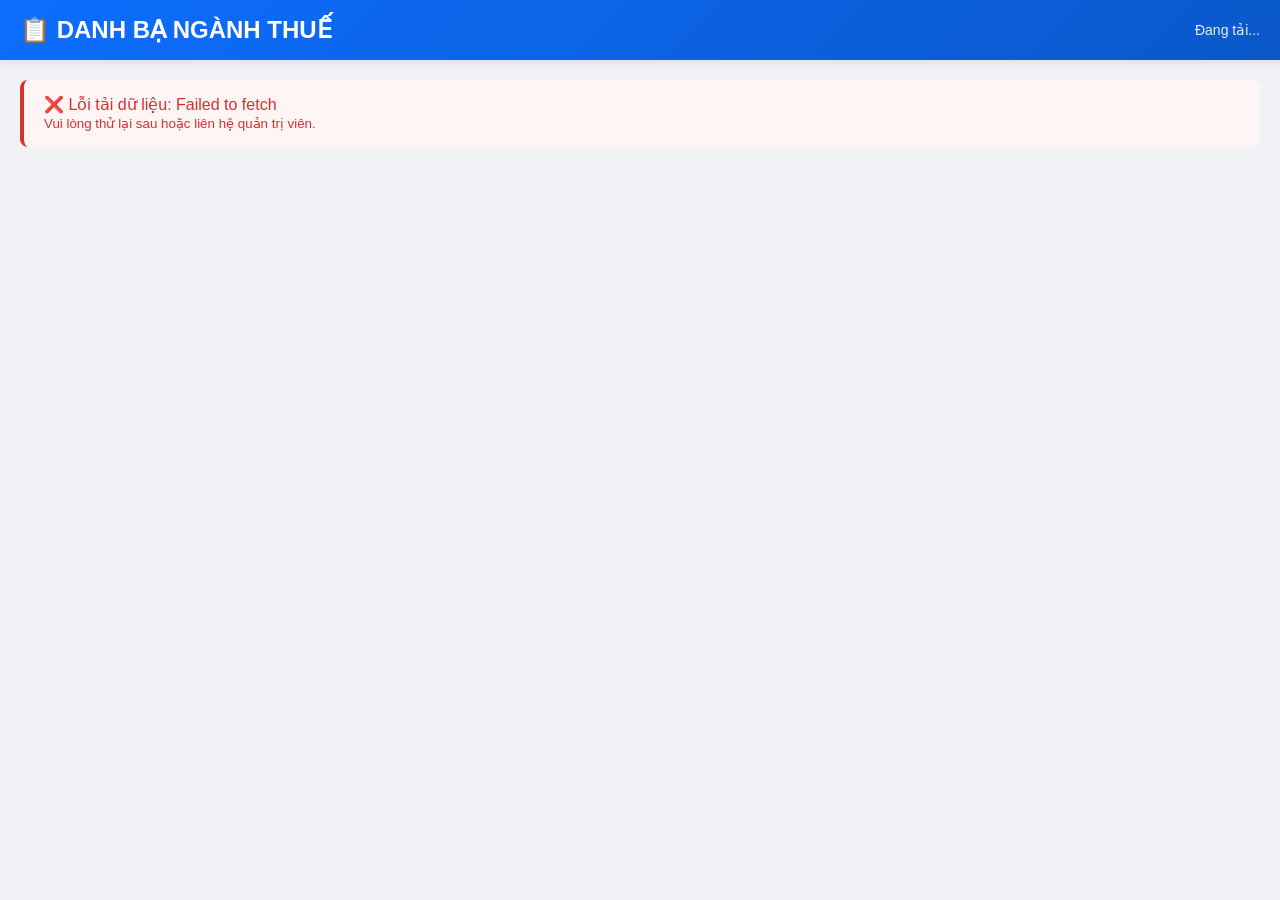
==== index.html @ 88e8c3c3 "Update index.html" ====
<!DOCTYPE html>
<html lang="vi">
<head>
<meta charset="UTF-8">
<meta name="viewport" content="width=device-width, initial-scale=1.0">
<title>Danh bạ toàn ngành Thuế</title>
<style>
* {
  box-sizing: border-box;
  margin: 0;
  padding: 0;
}
body {
  font-family: 'Segoe UI', Arial, sans-serif;
  background: #f0f2f5;
  color: #333;
}
header {
  background: linear-gradient(135deg, #0d6efd, #0a58ca);
  color: #fff;
  padding: 16px 20px;
  display: flex;
  justify-content: space-between;
  align-items: center;
  box-shadow: 0 2px 10px rgba(0,0,0,.1);
  position: sticky;
  top: 0;
  z-index: 100;
  flex-wrap: wrap;
  gap: 10px;
}
header h1 {
  font-size: 24px;
  font-weight: bold;
  display: flex;
  align-items: center;
  gap: 10px;
}
header .back-btn {
  background: rgba(255,255,255,0.2);
  color: #fff;
  border: none;
  padding: 8px 16px;
  border-radius: 8px;
  cursor: pointer;
  font-size: 14px;
  transition: all .3s;
  display: none;
}
header .back-btn:hover {
  background: rgba(255,255,255,0.3);
}
header .stats-header {
  font-size: 14px;
  opacity: 0.9;
}
.container {
  max-width: 1400px;
  margin: auto;
  padding: 20px;
}
.loading {
  text-align: center;
  padding: 60px;
  color: #666;
}
.loading-spinner {
  display: inline-block;
  width: 50px;
  height: 50px;
  border: 5px solid #f3f3f3;
  border-top: 5px solid #0d6efd;
  border-radius: 50%;
  animation: spin 1s linear infinite;
}
@keyframes spin {
  0% { transform: rotate(0deg); }
  100% { transform: rotate(360deg); }
}
.error {
  background: #fff5f5;
  color: #d63031;
  padding: 15px 20px;
  border-radius: 8px;
  border-left: 4px solid #d63031;
  margin-bottom: 20px;
}
.breadcrumb {
  padding: 10px 0 20px 0;
  font-size: 14px;
  color: #666;
  display: flex;
  align-items: center;
  gap: 8px;
  flex-wrap: wrap;
}
.breadcrumb span {
  cursor: pointer;
  color: #0d6efd;
  transition: all .2s;
}
.breadcrumb span:hover {
  text-decoration: underline;
}
.breadcrumb .separator {
  color: #ccc;
  cursor: default;
}
.breadcrumb .current {
  color: #333;
  cursor: default;
  font-weight: 500;
}
.birthday-card {
  background: linear-gradient(135deg, #fff5f5, #fff);
  border-left: 4px solid #ff6b6b;
  margin-bottom: 20px;
  padding: 16px 20px;
  border-radius: 12px;
  box-shadow: 0 2px 8px rgba(0,0,0,.06);
}
.birthday-card h3 {
  font-size: 18px;
  color: #d63031;
  margin-bottom: 12px;
  display: flex;
  align-items: center;
  gap: 10px;
}
.birthday-card .birthday-list {
  display: grid;
  grid-template-columns: repeat(auto-fill, minmax(220px, 1fr));
  gap: 8px;
}
.birthday-card .birthday-item {
  background: #fff;
  padding: 8px 14px;
  border-radius: 8px;
  border: 1px solid #f0f0f0;
  display: flex;
  justify-content: space-between;
  align-items: center;
}
.birthday-card .birthday-item .name {
  font-weight: 500;
  color: #d63031;
}
.birthday-card .birthday-item .date {
  background: #fff0f0;
  padding: 2px 10px;
  border-radius: 12px;
  font-size: 12px;
  color: #d63031;
}
.birthday-card .no-birthday {
  color: #999;
  padding: 10px 0;
  text-align: center;
}
.unit-grid {
  display: grid;
  grid-template-columns: repeat(auto-fill, minmax(280px, 1fr));
  gap: 16px;
}
.unit-card {
  background: #fff;
  border-radius: 12px;
  padding: 20px;
  box-shadow: 0 2px 8px rgba(0,0,0,.06);
  cursor: pointer;
  transition: all .3s;
  border: 2px solid transparent;
  position: relative;
}
.unit-card:hover {
  transform: translateY(-4px);
  box-shadow: 0 6px 24px rgba(0,0,0,.12);
  border-color: #0d6efd;
}
.unit-card .icon {
  font-size: 32px;
  margin-bottom: 8px;
}
.unit-card .name {
  font-size: 18px;
  font-weight: 600;
  color: #1a1a1a;
}
.unit-card .count {
  font-size: 14px;
  color: #888;
  margin-top: 4px;
}
.unit-card .badge {
  position: absolute;
  top: 12px;
  right: 12px;
  background: #0d6efd;
  color: #fff;
  padding: 2px 12px;
  border-radius: 12px;
  font-size: 12px;
}
.unit-card .birthday-badge {
  position: absolute;
  bottom: 12px;
  right: 12px;
  background: #ff6b6b;
  color: #fff;
  padding: 2px 12px;
  border-radius: 12px;
  font-size: 12px;
}
.unit-card.cuc-thue {
  border-left: 4px solid #0d6efd;
  background: linear-gradient(135deg, #f0f7ff, #fff);
}
.unit-card.thue-tinh {
  border-left: 4px solid #20c997;
}
.unit-card.thue-tinh:hover {
  border-color: #20c997;
}
.sub-unit-grid {
  display: grid;
  grid-template-columns: repeat(auto-fill, minmax(250px, 1fr));
  gap: 14px;
}
.sub-unit-card {
  background: #fff;
  border-radius: 10px;
  padding: 16px 18px;
  box-shadow: 0 2px 6px rgba(0,0,0,.05);
  cursor: pointer;
  transition: all .3s;
  border: 2px solid transparent;
  display: flex;
  align-items: center;
  gap: 12px;
}
.sub-unit-card:hover {
  transform: translateY(-3px);
  box-shadow: 0 4px 16px rgba(0,0,0,.1);
  border-color: #0d6efd;
}
.sub-unit-card .icon {
  font-size: 24px;
}
.sub-unit-card .info {
  flex: 1;
}
.sub-unit-card .info .name {
  font-weight: 500;
  font-size: 15px;
}
.sub-unit-card .info .count {
  font-size: 13px;
  color: #888;
}
.sub-unit-card .arrow {
  color: #ccc;
  font-size: 18px;
}
.people-grid {
  display: grid;
  grid-template-columns: repeat(auto-fill, minmax(340px, 1fr));
  gap: 14px;
}
.person-card {
  background: #fff;
  border-radius: 12px;
  padding: 16px;
  display: flex;
  gap: 15px;
  box-shadow: 0 2px 6px rgba(0,0,0,.05);
  transition: all .3s;
  border: 1px solid #f0f0f0;
}
.person-card:hover {
  transform: translateY(-2px);
  box-shadow: 0 4px 16px rgba(0,0,0,.08);
}
.person-card .avatar {
  width: 72px;
  height: 72px;
  border-radius: 50%;
  object-fit: cover;
  border: 3px solid #e0e0e0;
  flex-shrink: 0;
}
.person-card .info {
  flex: 1;
  min-width: 0;
}
.person-card .info .name {
  font-weight: 600;
  font-size: 16px;
  color: #1a1a1a;
}
.person-card .info .position {
  color: #0d6efd;
  font-weight: 500;
  font-size: 14px;
  margin: 2px 0;
}
.person-card .info .dept {
  color: #666;
  font-size: 13px;
  margin: 1px 0;
}
.person-card .info .phone {
  display: inline-block;
  margin-top: 4px;
  padding: 3px 14px;
  background: #e8f0fe;
  color: #0d6efd;
  border-radius: 20px;
  text-decoration: none;
  font-size: 13px;
  font-weight: 500;
  transition: all .2s;
}
.person-card .info .phone:hover {
  background: #0d6efd;
  color: #fff;
}
.person-card .info .email {
  font-size: 12px;
  color: #999;
  margin-top: 2px;
}
.filters {
  display: grid;
  grid-template-columns: repeat(auto-fit, minmax(180px, 1fr));
  gap: 10px;
  margin-bottom: 20px;
}
.filters input,
.filters select {
  padding: 10px 12px;
  border: 2px solid #e0e0e0;
  border-radius: 8px;
  width: 100%;
  font-size: 14px;
  transition: all .3s;
  background: #fff;
}
.filters input:focus,
.filters select:focus {
  outline: none;
  border-color: #0d6efd;
  box-shadow: 0 0 0 3px rgba(13,110,253,.1);
}
.btn-reset {
  padding: 10px 20px;
  background: #6c757d;
  color: #fff;
  border: none;
  border-radius: 8px;
  cursor: pointer;
  font-weight: 500;
  transition: all .3s;
}
.btn-reset:hover {
  background: #5a6268;
}
.section-title {
  font-size: 20px;
  font-weight: 600;
  color: #1a1a1a;
  margin-bottom: 16px;
  display: flex;
  align-items: center;
  gap: 10px;
}
.section-title .count {
  font-size: 14px;
  font-weight: 400;
  color: #888;
}
.no-data {
  text-align: center;
  padding: 40px;
  color: #999;
  font-size: 16px;
}
@media (max-width: 768px) {
  header h1 { font-size: 18px; }
  .container { padding: 12px; }
  .unit-grid { grid-template-columns: repeat(auto-fill, minmax(220px, 1fr)); }
  .people-grid { grid-template-columns: 1fr; }
  .person-card { flex-direction: column; align-items: center; text-align: center; }
  .filters { grid-template-columns: 1fr; }
  .sub-unit-grid { grid-template-columns: 1fr; }
  .birthday-card .birthday-list { grid-template-columns: 1fr; }
}
</style>
</head>
<body>
<header>
  <div style="display:flex;align-items:center;gap:12px">
    <button class="back-btn" id="backBtn" onclick="goBack()">← Quay lại</button>
    <h1>📋 DANH BẠ NGÀNH THUẾ</h1>
  </div>
  <div class="stats-header" id="headerStats">Đang tải...</div>
</header>

<div class="container">
  <div id="loading" class="loading">
    <div class="loading-spinner"></div>
    <p>Đang tải dữ liệu...</p>
  </div>

  <div id="error" class="error" style="display:none"></div>

  <div id="content" style="display:none">
    <div class="breadcrumb" id="breadcrumb">
      <span onclick="goHome()">🏠 Trang chủ</span>
    </div>

    <div id="birthdayContainer"></div>

    <div id="filtersContainer" style="display:none">
      <div class="filters">
        <input id="search" placeholder="🔍 Tìm tên, SĐT, chức vụ...">
        <select id="phong"><option value="">📁 Tất cả phòng</option></select>
        <select id="to"><option value="">📂 Tất cả tổ</option></select>
        <button class="btn-reset" onclick="resetFilters()">🔄 Reset</button>
      </div>
    </div>

    <div id="mainContent"></div>
  </div>
</div>

<script>
// ====== CẤU HÌNH ======
// SAU KHI DEPLOY APPS SCRIPT, CẬP NHẬT URL VÀO ĐÂY
const API = 'https://script.google.com/macros/s/AKfycbyYo7XdQMqMJx9s66v_4u3XM16vJLIf93sCITUDE5LjglRvVM9xu7TfOTHa7y0rGPIWrw/exec?action=all';
const AVATAR = 'https://raw.githubusercontent.com/thuecoso8/thuecoso8.github.io/main/Avatas/';

// ====== BIẾN TOÀN CỤC ======
let allData = [];
let units = [];
let currentView = 'home';
let currentUnit = null;
let currentSubUnit = null;

// ====== HÀM XỬ LÝ NGÀY SINH ======
function birthdayParts(s) {
  if (!s) return null;
  let p = String(s).split('/');
  if (p.length < 2) return null;
  return { d: parseInt(p[0]), m: parseInt(p[1]) };
}

function countBirthdayInMonth(people) {
  const now = new Date();
  const currentMonth = now.getMonth() + 1;
  return people.filter(x => {
    const b = birthdayParts(x.ngaySinh);
    return b && b.m === currentMonth;
  });
}

// ====== RENDER SINH NHẬT ======
function renderBirthdayForUnit(unitName, people) {
  const container = document.getElementById('birthdayContainer');
  const now = new Date();
  const currentMonth = now.getMonth() + 1;
  const monthNames = ['Tháng 1', 'Tháng 2', 'Tháng 3', 'Tháng 4', 'Tháng 5', 'Tháng 6', 
                      'Tháng 7', 'Tháng 8', 'Tháng 9', 'Tháng 10', 'Tháng 11', 'Tháng 12'];

  const birthdays = people.filter(x => {
    const b = birthdayParts(x.ngaySinh);
    return b && b.m === currentMonth;
  });

  birthdays.sort((a, b) => {
    const ba = birthdayParts(a.ngaySinh);
    const bb = birthdayParts(b.ngaySinh);
    return ba.d - bb.d;
  });

  if (birthdays.length === 0) {
    container.innerHTML = `
      <div class="birthday-card">
        <h3>🎂 Sinh nhật tháng ${monthNames[currentMonth - 1]}</h3>
        <div class="no-birthday">📭 Không có ai sinh nhật trong tháng này tại ${unitName}</div>
      </div>
    `;
    return;
  }

  let html = `
    <div class="birthday-card">
      <h3>🎂 Sinh nhật tháng ${monthNames[currentMonth - 1]} - ${unitName} <span style="font-size:14px;color:#888;font-weight:400">(${birthdays.length} người)</span></h3>
      <div class="birthday-list">
  `;

  birthdays.forEach(x => {
    const b = birthdayParts(x.ngaySinh);
    html += `
      <div class="birthday-item">
        <span class="name">${x.hoTen || ''}</span>
        <span class="date">🎂 ${b.d}/${b.m}</span>
      </div>
    `;
  });

  html += `</div></div>`;
  container.innerHTML = html;
}

// ====== XÂY DỰNG DANH SÁCH ĐƠN VỊ ======
function buildUnits() {
  const unitMap = {};
  allData.forEach(x => {
    // === QUAN TRỌNG: DÙNG TRỰC TIẾP donVi TỪ API ===
    const unit = x.donVi || 'Khác';
    if (!unitMap[unit]) {
      unitMap[unit] = {
        name: unit,
        sheetName: x._sheetName || x.sheetName,
        count: 0,
        subUnits: new Set(),
        people: []
      };
    }
    unitMap[unit].count++;
    unitMap[unit].people.push(x);
    if (x.thueCoSo) {
      unitMap[unit].subUnits.add(x.thueCoSo);
    }
  });
  return Object.values(unitMap);
}

// ====== RENDER TRANG CHỦ ======
function renderHome() {
  currentView = 'home';
  currentUnit = null;
  currentSubUnit = null;
  document.getElementById('backBtn').style.display = 'none';
  document.getElementById('filtersContainer').style.display = 'none';
  document.getElementById('headerStats').textContent = `🏢 ${units.length} đơn vị · 👥 ${allData.length} cán bộ`;

  document.getElementById('breadcrumb').innerHTML = `<span onclick="goHome()">🏠 Trang chủ</span>`;
  document.getElementById('birthdayContainer').innerHTML = '';

  const container = document.getElementById('mainContent');
  
  const sortedUnits = [...units].sort((a, b) => {
    if (a.name === 'Cục Thuế') return -1;
    if (b.name === 'Cục Thuế') return 1;
    return a.name.localeCompare(b.name);
  });

  let html = `<div class="section-title">📇 Danh sách đơn vị <span class="count">(${units.length} đơn vị)</span></div>`;
  html += `<div class="unit-grid">`;

  sortedUnits.forEach(unit => {
    const isCucThue = unit.name === 'Cục Thuế';
    const subCount = unit.subUnits.size;
    const birthdayCount = countBirthdayInMonth(unit.people).length;
    
    html += `
      <div class="unit-card ${isCucThue ? 'cuc-thue' : 'thue-tinh'}" onclick="selectUnit('${unit.name}')">
        <div class="icon">${isCucThue ? '🏛️' : '🏢'}</div>
        <div class="name">${unit.name}</div>
        <div class="count">👥 ${unit.count} cán bộ · 📂 ${subCount} cơ sở</div>
        <div class="badge">${subCount}</div>
        ${birthdayCount > 0 ? `<div class="birthday-badge">🎂 ${birthdayCount}</div>` : ''}
      </div>
    `;
  });

  html += `</div>`;
  container.innerHTML = html;
}

// ====== CHỌN ĐƠN VỊ ======
function selectUnit(unitName) {
  currentView = 'unit';
  currentUnit = unitName;
  currentSubUnit = null;
  document.getElementById('backBtn').style.display = 'block';
  document.getElementById('filtersContainer').style.display = 'none';
  document.getElementById('headerStats').textContent = `🏢 ${unitName}`;

  document.getElementById('breadcrumb').innerHTML = `
    <span onclick="goHome()">🏠 Trang chủ</span>
    <span class="separator">›</span>
    <span class="current">${unitName}</span>
  `;

  const unitData = allData.filter(x => x.donVi === unitName);
  
  renderBirthdayForUnit(unitName, unitData);

  const container = document.getElementById('mainContent');
  
  const subUnits = [...new Set(unitData.map(x => x.thueCoSo).filter(Boolean))].sort();

  if (subUnits.length === 0) {
    renderPeople(unitData, unitName);
    return;
  }

  let html = `
    <div class="section-title">📂 Các Thuế cơ sở trực thuộc <span class="count">(${subUnits.length} cơ sở)</span></div>
    <div class="sub-unit-grid">
  `;

  subUnits.forEach(sub => {
    const count = unitData.filter(x => x.thueCoSo === sub).length;
    html += `
      <div class="sub-unit-card" onclick="selectSubUnit('${sub}')">
        <div class="icon">🏛️</div>
        <div class="info">
          <div class="name">${sub}</div>
          <div class="count">👥 ${count} cán bộ</div>
        </div>
        <div class="arrow">›</div>
      </div>
    `;
  });

  html += `</div>`;
  container.innerHTML = html;
}

// ====== CHỌN THUẾ CƠ SỞ ======
function selectSubUnit(subUnitName) {
  currentView = 'subUnit';
  currentSubUnit = subUnitName;
  document.getElementById('backBtn').style.display = 'block';
  document.getElementById('filtersContainer').style.display = 'block';
  document.getElementById('headerStats').textContent = `🏛️ ${subUnitName}`;

  document.getElementById('breadcrumb').innerHTML = `
    <span onclick="goHome()">🏠 Trang chủ</span>
    <span class="separator">›</span>
    <span onclick="selectUnit('${currentUnit}')">${currentUnit}</span>
    <span class="separator">›</span>
    <span class="current">${subUnitName}</span>
  `;

  const people = allData.filter(x => x.thueCoSo === subUnitName);
  
  renderBirthdayForUnit(subUnitName, people);
  
  populateFilters(people);
  renderPeople(people, subUnitName);
}

// ====== RENDER DANH SÁCH CÁN BỘ ======
function renderPeople(people, title) {
  const container = document.getElementById('mainContent');
  
  const q = document.getElementById('search')?.value?.toLowerCase().trim() || '';
  const phong = document.getElementById('phong')?.value || '';
  const to = document.getElementById('to')?.value || '';

  let filtered = people.filter(x => {
    const txt = JSON.stringify(Object.values(x)).toLowerCase();
    const matchSearch = !q || txt.includes(q);
    const matchPhong = !phong || x.phong === phong;
    const matchTo = !to || x.toNghiepVu === to;
    return matchSearch && matchPhong && matchTo;
  });

  filtered.sort((a, b) => (a.hoTen || '').localeCompare(b.hoTen || ''));

  let html = `
    <div class="section-title">👥 Danh sách cán bộ <span class="count">(${filtered.length} người)</span></div>
  `;

  if (filtered.length === 0) {
    html += `<div class="no-data">🔍 Không tìm thấy cán bộ nào</div>`;
  } else {
    html += `<div class="people-grid">`;
    filtered.forEach(x => {
      html += `
        <div class="person-card" onclick="window.location.href='tel:${x.soDienThoai || ''}'">
          <img class="avatar" src="${AVATAR}${x.avatar || ''}" 
               onerror="this.src='https://ui-avatars.com/api/?name=${encodeURIComponent(x.hoTen || '')}&background=0d6efd&color=fff&size=72'">
          <div class="info">
            <div class="name">${x.hoTen || ''}</div>
            <div class="position">${x.chucVu || ''}</div>
            <div class="dept">${x.phong || x.thueCoSo || ''}</div>
            ${x.toNghiepVu ? `<div class="dept">Tổ: ${x.toNghiepVu}</div>` : ''}
            ${x.soDienThoai ? `<a href="tel:${x.soDienThoai}" class="phone">📞 ${x.soDienThoai}</a>` : ''}
            ${x.email ? `<div class="email">✉️ ${x.email}</div>` : ''}
          </div>
        </div>
      `;
    });
    html += `</div>`;
  }

  container.innerHTML = html;
}

// ====== POPULATE FILTERS ======
function populateFilters(people) {
  const phongSelect = document.getElementById('phong');
  const toSelect = document.getElementById('to');
  
  const phongs = [...new Set(people.map(x => x.phong).filter(Boolean))].sort();
  const tos = [...new Set(people.map(x => x.toNghiepVu).filter(Boolean))].sort();
  
  const currentPhong = phongSelect.value;
  const currentTo = toSelect.value;
  
  phongSelect.innerHTML = `<option value="">📁 Tất cả phòng</option>`;
  phongs.forEach(v => {
    const o = document.createElement('option');
    o.value = v;
    o.textContent = v;
    phongSelect.appendChild(o);
  });
  if (currentPhong && phongs.includes(currentPhong)) phongSelect.value = currentPhong;
  
  toSelect.innerHTML = `<option value="">📂 Tất cả tổ</option>`;
  tos.forEach(v => {
    const o = document.createElement('option');
    o.value = v;
    o.textContent = v;
    toSelect.appendChild(o);
  });
  if (currentTo && tos.includes(currentTo)) toSelect.value = currentTo;
}

// ====== RESET FILTERS ======
function resetFilters() {
  document.getElementById('search').value = '';
  document.getElementById('phong').value = '';
  document.getElementById('to').value = '';
  if (currentSubUnit) {
    const people = allData.filter(x => x.thueCoSo === currentSubUnit);
    renderPeople(people, currentSubUnit);
  }
}

// ====== ĐIỀU HƯỚNG ======
function goHome() {
  renderHome();
}

function goBack() {
  if (currentView === 'subUnit') {
    selectUnit(currentUnit);
  } else if (currentView === 'unit') {
    goHome();
  }
}

// ====== LOAD DỮ LIỆU ======
fetch(API)
  .then(r => {
    if (!r.ok) throw new Error(`HTTP ${r.status}`);
    return r.json();
  })
  .then(j => {
    if (!j.success) throw new Error(j.message || 'Unknown error');
    
    // ====== DEBUG: Xem dữ liệu từ API ======
    console.log('📊 Dữ liệu từ API:', j);
    if (j.data && j.data.length > 0) {
      console.log('📌 donVi từ API (item đầu):', j.data[0].donVi);
      console.log('📌 _sheetName từ API (item đầu):', j.data[0]._sheetName);
      console.log('📌 Tất cả donVi từ API:', [...new Set(j.data.map(x => x.donVi))]);
    }
    // ========================================
    
    // ====== QUAN TRỌNG: GIỮ NGUYÊN donVi TỪ API ======
    // KHÔNG format lại, KHÔNG thêm "Thuế tỉnh" vào trước
    allData = (j.data || []).map(x => ({
      ...x,  // Giữ nguyên tất cả, bao gồm donVi
      hoTen: x.hoTen || '',
      chucVu: x.chucVu || '',
      soDienThoai: x.soDienThoai || '',
      email: x.email || '',
      phong: x.phong || '',
      thueCoSo: x.thueCoSo || '',
      toNghiepVu: x.toNghiepVu || '',
      ngaySinh: x.ngaySinh || '',
      avatar: x.avatar || ''
    }));

    // ====== DEBUG: Kiểm tra sau khi map ======
    console.log('📌 Các đơn vị sau khi map:', [...new Set(allData.map(x => x.donVi))]);
    // ========================================

    units = buildUnits();

    document.getElementById('loading').style.display = 'none';
    document.getElementById('content').style.display = 'block';
    renderHome();
  })
  .catch(err => {
    document.getElementById('loading').style.display = 'none';
    const errorEl = document.getElementById('error');
    errorEl.style.display = 'block';
    errorEl.innerHTML = `❌ Lỗi tải dữ liệu: ${err.message}<br><small>Vui lòng thử lại sau hoặc liên hệ quản trị viên.</small>`;
  });

// ====== EVENT LISTENERS ======
document.addEventListener('input', function(e) {
  if (e.target.id === 'search' || e.target.id === 'phong' || e.target.id === 'to') {
    if (currentSubUnit) {
      const people = allData.filter(x => x.thueCoSo === currentSubUnit);
      renderPeople(people, currentSubUnit);
    }
  }
});
document.addEventListener('change', function(e) {
  if (e.target.id === 'phong' || e.target.id === 'to') {
    if (currentSubUnit) {
      const people = allData.filter(x => x.thueCoSo === currentSubUnit);
      renderPeople(people, currentSubUnit);
    }
  }
});
</script>
</body>
</html>
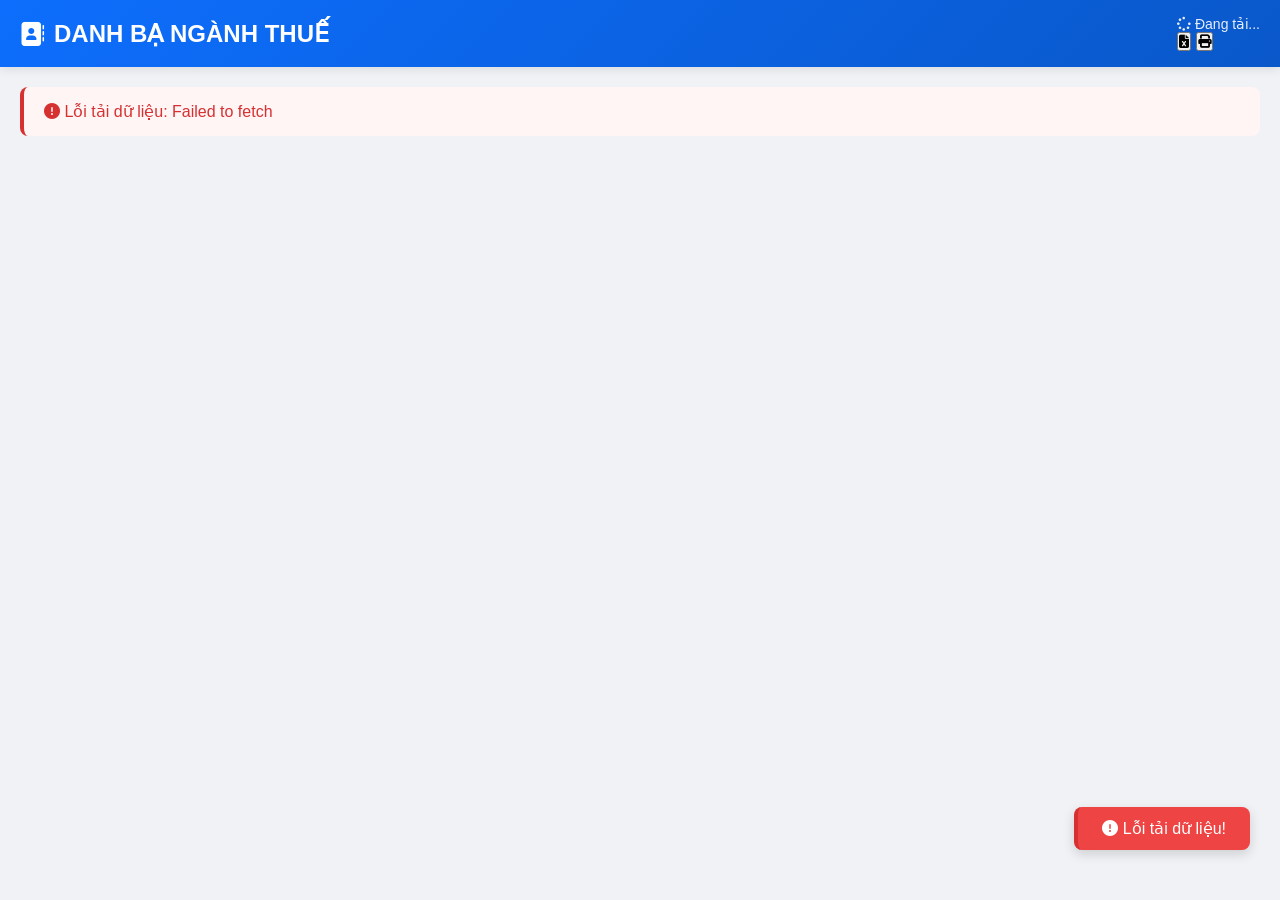
==== commit 2bc4e4fa: "Update index.html" ====
--- a/index.html
+++ b/index.html
@@ -1,828 +1,708 @@
 <!DOCTYPE html>
 <html lang="vi">
 <head>
-<meta charset="UTF-8">
-<meta name="viewport" content="width=device-width, initial-scale=1.0">
-<title>Danh bạ toàn ngành Thuế</title>
-<style>
-* {
-  box-sizing: border-box;
-  margin: 0;
-  padding: 0;
-}
-body {
-  font-family: 'Segoe UI', Arial, sans-serif;
-  background: #f0f2f5;
-  color: #333;
-}
-header {
-  background: linear-gradient(135deg, #0d6efd, #0a58ca);
-  color: #fff;
-  padding: 16px 20px;
-  display: flex;
-  justify-content: space-between;
-  align-items: center;
-  box-shadow: 0 2px 10px rgba(0,0,0,.1);
-  position: sticky;
-  top: 0;
-  z-index: 100;
-  flex-wrap: wrap;
-  gap: 10px;
-}
-header h1 {
-  font-size: 24px;
-  font-weight: bold;
-  display: flex;
-  align-items: center;
-  gap: 10px;
-}
-header .back-btn {
-  background: rgba(255,255,255,0.2);
-  color: #fff;
-  border: none;
-  padding: 8px 16px;
-  border-radius: 8px;
-  cursor: pointer;
-  font-size: 14px;
-  transition: all .3s;
-  display: none;
-}
-header .back-btn:hover {
-  background: rgba(255,255,255,0.3);
-}
-header .stats-header {
-  font-size: 14px;
-  opacity: 0.9;
-}
-.container {
-  max-width: 1400px;
-  margin: auto;
-  padding: 20px;
-}
-.loading {
-  text-align: center;
-  padding: 60px;
-  color: #666;
-}
-.loading-spinner {
-  display: inline-block;
-  width: 50px;
-  height: 50px;
-  border: 5px solid #f3f3f3;
-  border-top: 5px solid #0d6efd;
-  border-radius: 50%;
-  animation: spin 1s linear infinite;
-}
-@keyframes spin {
-  0% { transform: rotate(0deg); }
-  100% { transform: rotate(360deg); }
-}
-.error {
-  background: #fff5f5;
-  color: #d63031;
-  padding: 15px 20px;
-  border-radius: 8px;
-  border-left: 4px solid #d63031;
-  margin-bottom: 20px;
-}
-.breadcrumb {
-  padding: 10px 0 20px 0;
-  font-size: 14px;
-  color: #666;
-  display: flex;
-  align-items: center;
-  gap: 8px;
-  flex-wrap: wrap;
-}
-.breadcrumb span {
-  cursor: pointer;
-  color: #0d6efd;
-  transition: all .2s;
-}
-.breadcrumb span:hover {
-  text-decoration: underline;
-}
-.breadcrumb .separator {
-  color: #ccc;
-  cursor: default;
-}
-.breadcrumb .current {
-  color: #333;
-  cursor: default;
-  font-weight: 500;
-}
-.birthday-card {
-  background: linear-gradient(135deg, #fff5f5, #fff);
-  border-left: 4px solid #ff6b6b;
-  margin-bottom: 20px;
-  padding: 16px 20px;
-  border-radius: 12px;
-  box-shadow: 0 2px 8px rgba(0,0,0,.06);
-}
-.birthday-card h3 {
-  font-size: 18px;
-  color: #d63031;
-  margin-bottom: 12px;
-  display: flex;
-  align-items: center;
-  gap: 10px;
-}
-.birthday-card .birthday-list {
-  display: grid;
-  grid-template-columns: repeat(auto-fill, minmax(220px, 1fr));
-  gap: 8px;
-}
-.birthday-card .birthday-item {
-  background: #fff;
-  padding: 8px 14px;
-  border-radius: 8px;
-  border: 1px solid #f0f0f0;
-  display: flex;
-  justify-content: space-between;
-  align-items: center;
-}
-.birthday-card .birthday-item .name {
-  font-weight: 500;
-  color: #d63031;
-}
-.birthday-card .birthday-item .date {
-  background: #fff0f0;
-  padding: 2px 10px;
-  border-radius: 12px;
-  font-size: 12px;
-  color: #d63031;
-}
-.birthday-card .no-birthday {
-  color: #999;
-  padding: 10px 0;
-  text-align: center;
-}
-.unit-grid {
-  display: grid;
-  grid-template-columns: repeat(auto-fill, minmax(280px, 1fr));
-  gap: 16px;
-}
-.unit-card {
-  background: #fff;
-  border-radius: 12px;
-  padding: 20px;
-  box-shadow: 0 2px 8px rgba(0,0,0,.06);
-  cursor: pointer;
-  transition: all .3s;
-  border: 2px solid transparent;
-  position: relative;
-}
-.unit-card:hover {
-  transform: translateY(-4px);
-  box-shadow: 0 6px 24px rgba(0,0,0,.12);
-  border-color: #0d6efd;
-}
-.unit-card .icon {
-  font-size: 32px;
-  margin-bottom: 8px;
-}
-.unit-card .name {
-  font-size: 18px;
-  font-weight: 600;
-  color: #1a1a1a;
-}
-.unit-card .count {
-  font-size: 14px;
-  color: #888;
-  margin-top: 4px;
-}
-.unit-card .badge {
-  position: absolute;
-  top: 12px;
-  right: 12px;
-  background: #0d6efd;
-  color: #fff;
-  padding: 2px 12px;
-  border-radius: 12px;
-  font-size: 12px;
-}
-.unit-card .birthday-badge {
-  position: absolute;
-  bottom: 12px;
-  right: 12px;
-  background: #ff6b6b;
-  color: #fff;
-  padding: 2px 12px;
-  border-radius: 12px;
-  font-size: 12px;
-}
-.unit-card.cuc-thue {
-  border-left: 4px solid #0d6efd;
-  background: linear-gradient(135deg, #f0f7ff, #fff);
-}
-.unit-card.thue-tinh {
-  border-left: 4px solid #20c997;
-}
-.unit-card.thue-tinh:hover {
-  border-color: #20c997;
-}
-.sub-unit-grid {
-  display: grid;
-  grid-template-columns: repeat(auto-fill, minmax(250px, 1fr));
-  gap: 14px;
-}
-.sub-unit-card {
-  background: #fff;
-  border-radius: 10px;
-  padding: 16px 18px;
-  box-shadow: 0 2px 6px rgba(0,0,0,.05);
-  cursor: pointer;
-  transition: all .3s;
-  border: 2px solid transparent;
-  display: flex;
-  align-items: center;
-  gap: 12px;
-}
-.sub-unit-card:hover {
-  transform: translateY(-3px);
-  box-shadow: 0 4px 16px rgba(0,0,0,.1);
-  border-color: #0d6efd;
-}
-.sub-unit-card .icon {
-  font-size: 24px;
-}
-.sub-unit-card .info {
-  flex: 1;
-}
-.sub-unit-card .info .name {
-  font-weight: 500;
-  font-size: 15px;
-}
-.sub-unit-card .info .count {
-  font-size: 13px;
-  color: #888;
-}
-.sub-unit-card .arrow {
-  color: #ccc;
-  font-size: 18px;
-}
-.people-grid {
-  display: grid;
-  grid-template-columns: repeat(auto-fill, minmax(340px, 1fr));
-  gap: 14px;
-}
-.person-card {
-  background: #fff;
-  border-radius: 12px;
-  padding: 16px;
-  display: flex;
-  gap: 15px;
-  box-shadow: 0 2px 6px rgba(0,0,0,.05);
-  transition: all .3s;
-  border: 1px solid #f0f0f0;
-}
-.person-card:hover {
-  transform: translateY(-2px);
-  box-shadow: 0 4px 16px rgba(0,0,0,.08);
-}
-.person-card .avatar {
-  width: 72px;
-  height: 72px;
-  border-radius: 50%;
-  object-fit: cover;
-  border: 3px solid #e0e0e0;
-  flex-shrink: 0;
-}
-.person-card .info {
-  flex: 1;
-  min-width: 0;
-}
-.person-card .info .name {
-  font-weight: 600;
-  font-size: 16px;
-  color: #1a1a1a;
-}
-.person-card .info .position {
-  color: #0d6efd;
-  font-weight: 500;
-  font-size: 14px;
-  margin: 2px 0;
-}
-.person-card .info .dept {
-  color: #666;
-  font-size: 13px;
-  margin: 1px 0;
-}
-.person-card .info .phone {
-  display: inline-block;
-  margin-top: 4px;
-  padding: 3px 14px;
-  background: #e8f0fe;
-  color: #0d6efd;
-  border-radius: 20px;
-  text-decoration: none;
-  font-size: 13px;
-  font-weight: 500;
-  transition: all .2s;
-}
-.person-card .info .phone:hover {
-  background: #0d6efd;
-  color: #fff;
-}
-.person-card .info .email {
-  font-size: 12px;
-  color: #999;
-  margin-top: 2px;
-}
-.filters {
-  display: grid;
-  grid-template-columns: repeat(auto-fit, minmax(180px, 1fr));
-  gap: 10px;
-  margin-bottom: 20px;
-}
-.filters input,
-.filters select {
-  padding: 10px 12px;
-  border: 2px solid #e0e0e0;
-  border-radius: 8px;
-  width: 100%;
-  font-size: 14px;
-  transition: all .3s;
-  background: #fff;
-}
-.filters input:focus,
-.filters select:focus {
-  outline: none;
-  border-color: #0d6efd;
-  box-shadow: 0 0 0 3px rgba(13,110,253,.1);
-}
-.btn-reset {
-  padding: 10px 20px;
-  background: #6c757d;
-  color: #fff;
-  border: none;
-  border-radius: 8px;
-  cursor: pointer;
-  font-weight: 500;
-  transition: all .3s;
-}
-.btn-reset:hover {
-  background: #5a6268;
-}
-.section-title {
-  font-size: 20px;
-  font-weight: 600;
-  color: #1a1a1a;
-  margin-bottom: 16px;
-  display: flex;
-  align-items: center;
-  gap: 10px;
-}
-.section-title .count {
-  font-size: 14px;
-  font-weight: 400;
-  color: #888;
-}
-.no-data {
-  text-align: center;
-  padding: 40px;
-  color: #999;
-  font-size: 16px;
-}
-@media (max-width: 768px) {
-  header h1 { font-size: 18px; }
-  .container { padding: 12px; }
-  .unit-grid { grid-template-columns: repeat(auto-fill, minmax(220px, 1fr)); }
-  .people-grid { grid-template-columns: 1fr; }
-  .person-card { flex-direction: column; align-items: center; text-align: center; }
-  .filters { grid-template-columns: 1fr; }
-  .sub-unit-grid { grid-template-columns: 1fr; }
-  .birthday-card .birthday-list { grid-template-columns: 1fr; }
-}
-</style>
+  <meta charset="UTF-8">
+  <meta name="viewport" content="width=device-width, initial-scale=1.0">
+  <title>📋 Danh bạ toàn ngành Thuế</title>
+  <link rel="stylesheet" href="style.css">
+  <link rel="stylesheet" href="https://cdnjs.cloudflare.com/ajax/libs/font-awesome/6.4.0/css/all.min.css">
 </head>
 <body>
-<header>
-  <div style="display:flex;align-items:center;gap:12px">
-    <button class="back-btn" id="backBtn" onclick="goBack()">← Quay lại</button>
-    <h1>📋 DANH BẠ NGÀNH THUẾ</h1>
+  <!-- ===== HEADER ===== -->
+  <header>
+    <div class="header-left">
+      <button class="back-btn" id="backBtn" onclick="goBack()">
+        <i class="fas fa-arrow-left"></i> Quay lại
+      </button>
+      <h1>
+        <i class="fas fa-address-book"></i>
+        DANH BẠ NGÀNH THUẾ
+      </h1>
+    </div>
+    <div class="header-right">
+      <div class="stats-header" id="headerStats">
+        <i class="fas fa-spinner fa-spin"></i> Đang tải...
+      </div>
+      <button class="btn-export" onclick="exportToExcel()" title="Xuất Excel">
+        <i class="fas fa-file-excel"></i>
+      </button>
+      <button class="btn-print" onclick="window.print()" title="In danh sách">
+        <i class="fas fa-print"></i>
+      </button>
+    </div>
+  </header>
+
+  <!-- ===== MAIN CONTENT ===== -->
+  <div class="container">
+    <!-- Loading -->
+    <div id="loading" class="loading">
+      <div class="loading-spinner"></div>
+      <p><i class="fas fa-sync fa-spin"></i> Đang tải dữ liệu...</p>
+    </div>
+
+    <!-- Error -->
+    <div id="error" class="error" style="display:none">
+      <i class="fas fa-exclamation-circle"></i>
+      <span id="errorMessage"></span>
+    </div>
+
+    <!-- Content -->
+    <div id="content" style="display:none">
+      <!-- Breadcrumb -->
+      <nav class="breadcrumb" id="breadcrumb">
+        <span onclick="goHome()"><i class="fas fa-home"></i> Trang chủ</span>
+      </nav>
+
+      <!-- Birthday -->
+      <div id="birthdayContainer"></div>
+
+      <!-- Quick Stats -->
+      <div id="statsContainer"></div>
+
+      <!-- Filters -->
+      <div id="filtersContainer" style="display:none">
+        <div class="filters">
+          <div class="filter-group">
+            <i class="fas fa-search"></i>
+            <input id="search" placeholder="Tìm tên, SĐT, chức vụ...">
+          </div>
+          <div class="filter-group">
+            <i class="fas fa-building"></i>
+            <select id="phong"><option value="">Tất cả phòng</option></select>
+          </div>
+          <div class="filter-group">
+            <i class="fas fa-layer-group"></i>
+            <select id="to"><option value="">Tất cả tổ</option></select>
+          </div>
+          <div class="filter-group">
+            <i class="fas fa-user-tie"></i>
+            <select id="chucVu"><option value="">Tất cả chức vụ</option></select>
+          </div>
+          <button class="btn-reset" onclick="resetFilters()">
+            <i class="fas fa-undo"></i> Reset
+          </button>
+        </div>
+      </div>
+
+      <!-- Main Content -->
+      <div id="mainContent"></div>
+    </div>
   </div>
-  <div class="stats-header" id="headerStats">Đang tải...</div>
-</header>
-
-<div class="container">
-  <div id="loading" class="loading">
-    <div class="loading-spinner"></div>
-    <p>Đang tải dữ liệu...</p>
-  </div>
-
-  <div id="error" class="error" style="display:none"></div>
-
-  <div id="content" style="display:none">
-    <div class="breadcrumb" id="breadcrumb">
-      <span onclick="goHome()">🏠 Trang chủ</span>
-    </div>
-
-    <div id="birthdayContainer"></div>
-
-    <div id="filtersContainer" style="display:none">
-      <div class="filters">
-        <input id="search" placeholder="🔍 Tìm tên, SĐT, chức vụ...">
-        <select id="phong"><option value="">📁 Tất cả phòng</option></select>
-        <select id="to"><option value="">📂 Tất cả tổ</option></select>
-        <button class="btn-reset" onclick="resetFilters()">🔄 Reset</button>
-      </div>
-    </div>
-
-    <div id="mainContent"></div>
-  </div>
-</div>
-
-<script>
-// ====== CẤU HÌNH ======
-// SAU KHI DEPLOY APPS SCRIPT, CẬP NHẬT URL VÀO ĐÂY
-const API = 'https://script.google.com/macros/s/AKfycbyYo7XdQMqMJx9s66v_4u3XM16vJLIf93sCITUDE5LjglRvVM9xu7TfOTHa7y0rGPIWrw/exec?action=all';
-const AVATAR = 'https://raw.githubusercontent.com/thuecoso8/thuecoso8.github.io/main/Avatas/';
-
-// ====== BIẾN TOÀN CỤC ======
-let allData = [];
-let units = [];
-let currentView = 'home';
-let currentUnit = null;
-let currentSubUnit = null;
-
-// ====== HÀM XỬ LÝ NGÀY SINH ======
-function birthdayParts(s) {
-  if (!s) return null;
-  let p = String(s).split('/');
-  if (p.length < 2) return null;
-  return { d: parseInt(p[0]), m: parseInt(p[1]) };
-}
-
-function countBirthdayInMonth(people) {
-  const now = new Date();
-  const currentMonth = now.getMonth() + 1;
-  return people.filter(x => {
-    const b = birthdayParts(x.ngaySinh);
-    return b && b.m === currentMonth;
-  });
-}
-
-// ====== RENDER SINH NHẬT ======
-function renderBirthdayForUnit(unitName, people) {
-  const container = document.getElementById('birthdayContainer');
-  const now = new Date();
-  const currentMonth = now.getMonth() + 1;
-  const monthNames = ['Tháng 1', 'Tháng 2', 'Tháng 3', 'Tháng 4', 'Tháng 5', 'Tháng 6', 
-                      'Tháng 7', 'Tháng 8', 'Tháng 9', 'Tháng 10', 'Tháng 11', 'Tháng 12'];
-
-  const birthdays = people.filter(x => {
-    const b = birthdayParts(x.ngaySinh);
-    return b && b.m === currentMonth;
-  });
-
-  birthdays.sort((a, b) => {
-    const ba = birthdayParts(a.ngaySinh);
-    const bb = birthdayParts(b.ngaySinh);
-    return ba.d - bb.d;
-  });
-
-  if (birthdays.length === 0) {
-    container.innerHTML = `
-      <div class="birthday-card">
-        <h3>🎂 Sinh nhật tháng ${monthNames[currentMonth - 1]}</h3>
-        <div class="no-birthday">📭 Không có ai sinh nhật trong tháng này tại ${unitName}</div>
-      </div>
-    `;
-    return;
-  }
-
-  let html = `
-    <div class="birthday-card">
-      <h3>🎂 Sinh nhật tháng ${monthNames[currentMonth - 1]} - ${unitName} <span style="font-size:14px;color:#888;font-weight:400">(${birthdays.length} người)</span></h3>
-      <div class="birthday-list">
-  `;
-
-  birthdays.forEach(x => {
-    const b = birthdayParts(x.ngaySinh);
-    html += `
-      <div class="birthday-item">
-        <span class="name">${x.hoTen || ''}</span>
-        <span class="date">🎂 ${b.d}/${b.m}</span>
-      </div>
-    `;
-  });
-
-  html += `</div></div>`;
-  container.innerHTML = html;
-}
-
-// ====== XÂY DỰNG DANH SÁCH ĐƠN VỊ ======
-function buildUnits() {
-  const unitMap = {};
-  allData.forEach(x => {
-    // === QUAN TRỌNG: DÙNG TRỰC TIẾP donVi TỪ API ===
-    const unit = x.donVi || 'Khác';
-    if (!unitMap[unit]) {
-      unitMap[unit] = {
-        name: unit,
-        sheetName: x._sheetName || x.sheetName,
-        count: 0,
-        subUnits: new Set(),
-        people: []
+
+  <!-- ===== JAVASCRIPT ===== -->
+  <script>
+    // ====== CẤU HÌNH ======
+    const API = 'https://script.google.com/macros/s/AKfycbyYo7XdQMqMJx9s66v_4u3XM16vJLIf93sCITUDE5LjglRvVM9xu7TfOTHa7y0rGPIWrw/exec?action=all';
+    const AVATAR = 'https://raw.githubusercontent.com/thuecoso8/thuecoso8.github.io/main/Avatas/';
+
+    // ====== BIẾN TOÀN CỤC ======
+    let allData = [];
+    let units = [];
+    let currentView = 'home';
+    let currentUnit = null;
+    let currentSubUnit = null;
+    let currentPage = 1;
+    const itemsPerPage = 20;
+
+    // ====== HÀM TIỆN ÍCH ======
+    function showToast(message, type = 'success') {
+      const toast = document.createElement('div');
+      toast.className = `toast ${type}`;
+      toast.innerHTML = `<i class="fas ${type === 'success' ? 'fa-check-circle' : type === 'error' ? 'fa-exclamation-circle' : 'fa-info-circle'}"></i> ${message}`;
+      document.body.appendChild(toast);
+      setTimeout(() => {
+        toast.style.opacity = '0';
+        setTimeout(() => toast.remove(), 300);
+      }, 3000);
+    }
+
+    function birthdayParts(s) {
+      if (!s) return null;
+      let p = String(s).split('/');
+      if (p.length < 2) return null;
+      return { d: parseInt(p[0]), m: parseInt(p[1]) };
+    }
+
+    function countBirthdayInMonth(people) {
+      const now = new Date();
+      const currentMonth = now.getMonth() + 1;
+      return people.filter(x => {
+        const b = birthdayParts(x.ngaySinh);
+        return b && b.m === currentMonth;
+      });
+    }
+
+    // ====== EXPORT EXCEL ======
+    function exportToExcel() {
+      const people = getCurrentPeople();
+      if (people.length === 0) {
+        showToast('Không có dữ liệu để xuất!', 'error');
+        return;
+      }
+
+      const headers = ['Họ tên', 'Chức vụ', 'Đơn vị', 'Phòng', 'Tổ', 'SĐT', 'Email', 'Ngày sinh'];
+      const csvContent = [
+        headers.join(','),
+        ...people.map(x => [
+          `"${x.hoTen || ''}"`,
+          `"${x.chucVu || ''}"`,
+          `"${x.donVi || ''}"`,
+          `"${x.phong || ''}"`,
+          `"${x.toNghiepVu || ''}"`,
+          `"${x.soDienThoai || ''}"`,
+          `"${x.email || ''}"`,
+          `"${x.ngaySinh || ''}"`
+        ].join(','))
+      ].join('\n');
+
+      const blob = new Blob(['\uFEFF' + csvContent], { type: 'text/csv;charset=utf-8;' });
+      const link = document.createElement('a');
+      link.href = URL.createObjectURL(blob);
+      link.download = `danh_bach_thue_${new Date().toISOString().slice(0,10)}.csv`;
+      link.click();
+      showToast('Xuất Excel thành công!', 'success');
+    }
+
+    // ====== LẤY DANH SÁCH HIỆN TẠI ======
+    function getCurrentPeople() {
+      if (currentSubUnit) {
+        return allData.filter(x => x.thueCoSo === currentSubUnit);
+      } else if (currentUnit) {
+        return allData.filter(x => x.donVi === currentUnit);
+      }
+      return allData;
+    }
+
+    // ====== RENDER SINH NHẬT ======
+    function renderBirthdayForUnit(unitName, people) {
+      const container = document.getElementById('birthdayContainer');
+      const now = new Date();
+      const currentMonth = now.getMonth() + 1;
+      const monthNames = ['Tháng 1', 'Tháng 2', 'Tháng 3', 'Tháng 4', 'Tháng 5', 'Tháng 6', 
+                          'Tháng 7', 'Tháng 8', 'Tháng 9', 'Tháng 10', 'Tháng 11', 'Tháng 12'];
+
+      const birthdays = people.filter(x => {
+        const b = birthdayParts(x.ngaySinh);
+        return b && b.m === currentMonth;
+      });
+
+      birthdays.sort((a, b) => {
+        const ba = birthdayParts(a.ngaySinh);
+        const bb = birthdayParts(b.ngaySinh);
+        return ba.d - bb.d;
+      });
+
+      if (birthdays.length === 0) {
+        container.innerHTML = `
+          <div class="birthday-card">
+            <h3><i class="fas fa-birthday-cake"></i> Sinh nhật tháng ${monthNames[currentMonth - 1]}</h3>
+            <div class="no-birthday">
+              <i class="fas fa-inbox"></i> Không có ai sinh nhật trong tháng này tại ${unitName}
+            </div>
+          </div>
+        `;
+        return;
+      }
+
+      let html = `
+        <div class="birthday-card">
+          <h3>
+            <i class="fas fa-birthday-cake"></i> 
+            Sinh nhật tháng ${monthNames[currentMonth - 1]} - ${unitName}
+            <span class="badge-count">${birthdays.length} người</span>
+          </h3>
+          <div class="birthday-list">
+      `;
+
+      birthdays.forEach(x => {
+        const b = birthdayParts(x.ngaySinh);
+        html += `
+          <div class="birthday-item">
+            <span class="name"><i class="fas fa-user"></i> ${x.hoTen || ''}</span>
+            <span class="date"><i class="fas fa-calendar-alt"></i> ${b.d}/${b.m}</span>
+          </div>
+        `;
+      });
+
+      html += `</div></div>`;
+      container.innerHTML = html;
+    }
+
+    // ====== RENDER THỐNG KÊ ======
+    function renderQuickStats(people) {
+      if (!people || people.length === 0) return '';
+      
+      const stats = {
+        total: people.length,
+        departments: [...new Set(people.map(x => x.phong).filter(Boolean))].length,
+        teams: [...new Set(people.map(x => x.toNghiepVu).filter(Boolean))].length,
+        positions: [...new Set(people.map(x => x.chucVu).filter(Boolean))].length
       };
-    }
-    unitMap[unit].count++;
-    unitMap[unit].people.push(x);
-    if (x.thueCoSo) {
-      unitMap[unit].subUnits.add(x.thueCoSo);
-    }
-  });
-  return Object.values(unitMap);
-}
-
-// ====== RENDER TRANG CHỦ ======
-function renderHome() {
-  currentView = 'home';
-  currentUnit = null;
-  currentSubUnit = null;
-  document.getElementById('backBtn').style.display = 'none';
-  document.getElementById('filtersContainer').style.display = 'none';
-  document.getElementById('headerStats').textContent = `🏢 ${units.length} đơn vị · 👥 ${allData.length} cán bộ`;
-
-  document.getElementById('breadcrumb').innerHTML = `<span onclick="goHome()">🏠 Trang chủ</span>`;
-  document.getElementById('birthdayContainer').innerHTML = '';
-
-  const container = document.getElementById('mainContent');
-  
-  const sortedUnits = [...units].sort((a, b) => {
-    if (a.name === 'Cục Thuế') return -1;
-    if (b.name === 'Cục Thuế') return 1;
-    return a.name.localeCompare(b.name);
-  });
-
-  let html = `<div class="section-title">📇 Danh sách đơn vị <span class="count">(${units.length} đơn vị)</span></div>`;
-  html += `<div class="unit-grid">`;
-
-  sortedUnits.forEach(unit => {
-    const isCucThue = unit.name === 'Cục Thuế';
-    const subCount = unit.subUnits.size;
-    const birthdayCount = countBirthdayInMonth(unit.people).length;
-    
-    html += `
-      <div class="unit-card ${isCucThue ? 'cuc-thue' : 'thue-tinh'}" onclick="selectUnit('${unit.name}')">
-        <div class="icon">${isCucThue ? '🏛️' : '🏢'}</div>
-        <div class="name">${unit.name}</div>
-        <div class="count">👥 ${unit.count} cán bộ · 📂 ${subCount} cơ sở</div>
-        <div class="badge">${subCount}</div>
-        ${birthdayCount > 0 ? `<div class="birthday-badge">🎂 ${birthdayCount}</div>` : ''}
-      </div>
-    `;
-  });
-
-  html += `</div>`;
-  container.innerHTML = html;
-}
-
-// ====== CHỌN ĐƠN VỊ ======
-function selectUnit(unitName) {
-  currentView = 'unit';
-  currentUnit = unitName;
-  currentSubUnit = null;
-  document.getElementById('backBtn').style.display = 'block';
-  document.getElementById('filtersContainer').style.display = 'none';
-  document.getElementById('headerStats').textContent = `🏢 ${unitName}`;
-
-  document.getElementById('breadcrumb').innerHTML = `
-    <span onclick="goHome()">🏠 Trang chủ</span>
-    <span class="separator">›</span>
-    <span class="current">${unitName}</span>
-  `;
-
-  const unitData = allData.filter(x => x.donVi === unitName);
-  
-  renderBirthdayForUnit(unitName, unitData);
-
-  const container = document.getElementById('mainContent');
-  
-  const subUnits = [...new Set(unitData.map(x => x.thueCoSo).filter(Boolean))].sort();
-
-  if (subUnits.length === 0) {
-    renderPeople(unitData, unitName);
-    return;
-  }
-
-  let html = `
-    <div class="section-title">📂 Các Thuế cơ sở trực thuộc <span class="count">(${subUnits.length} cơ sở)</span></div>
-    <div class="sub-unit-grid">
-  `;
-
-  subUnits.forEach(sub => {
-    const count = unitData.filter(x => x.thueCoSo === sub).length;
-    html += `
-      <div class="sub-unit-card" onclick="selectSubUnit('${sub}')">
-        <div class="icon">🏛️</div>
-        <div class="info">
-          <div class="name">${sub}</div>
-          <div class="count">👥 ${count} cán bộ</div>
+
+      return `
+        <div class="stats-grid">
+          <div class="stat-card purple">
+            <div class="number">${stats.total}</div>
+            <div class="label"><i class="fas fa-users"></i> Tổng cán bộ</div>
+          </div>
+          <div class="stat-card pink">
+            <div class="number">${stats.departments}</div>
+            <div class="label"><i class="fas fa-building"></i> Phòng/Ban</div>
+          </div>
+          <div class="stat-card blue">
+            <div class="number">${stats.teams}</div>
+            <div class="label"><i class="fas fa-layer-group"></i> Tổ</div>
+          </div>
+          <div class="stat-card green">
+            <div class="number">${stats.positions}</div>
+            <div class="label"><i class="fas fa-user-tie"></i> Chức vụ</div>
+          </div>
         </div>
-        <div class="arrow">›</div>
-      </div>
-    `;
-  });
-
-  html += `</div>`;
-  container.innerHTML = html;
-}
-
-// ====== CHỌN THUẾ CƠ SỞ ======
-function selectSubUnit(subUnitName) {
-  currentView = 'subUnit';
-  currentSubUnit = subUnitName;
-  document.getElementById('backBtn').style.display = 'block';
-  document.getElementById('filtersContainer').style.display = 'block';
-  document.getElementById('headerStats').textContent = `🏛️ ${subUnitName}`;
-
-  document.getElementById('breadcrumb').innerHTML = `
-    <span onclick="goHome()">🏠 Trang chủ</span>
-    <span class="separator">›</span>
-    <span onclick="selectUnit('${currentUnit}')">${currentUnit}</span>
-    <span class="separator">›</span>
-    <span class="current">${subUnitName}</span>
-  `;
-
-  const people = allData.filter(x => x.thueCoSo === subUnitName);
-  
-  renderBirthdayForUnit(subUnitName, people);
-  
-  populateFilters(people);
-  renderPeople(people, subUnitName);
-}
-
-// ====== RENDER DANH SÁCH CÁN BỘ ======
-function renderPeople(people, title) {
-  const container = document.getElementById('mainContent');
-  
-  const q = document.getElementById('search')?.value?.toLowerCase().trim() || '';
-  const phong = document.getElementById('phong')?.value || '';
-  const to = document.getElementById('to')?.value || '';
-
-  let filtered = people.filter(x => {
-    const txt = JSON.stringify(Object.values(x)).toLowerCase();
-    const matchSearch = !q || txt.includes(q);
-    const matchPhong = !phong || x.phong === phong;
-    const matchTo = !to || x.toNghiepVu === to;
-    return matchSearch && matchPhong && matchTo;
-  });
-
-  filtered.sort((a, b) => (a.hoTen || '').localeCompare(b.hoTen || ''));
-
-  let html = `
-    <div class="section-title">👥 Danh sách cán bộ <span class="count">(${filtered.length} người)</span></div>
-  `;
-
-  if (filtered.length === 0) {
-    html += `<div class="no-data">🔍 Không tìm thấy cán bộ nào</div>`;
-  } else {
-    html += `<div class="people-grid">`;
-    filtered.forEach(x => {
-      html += `
-        <div class="person-card" onclick="window.location.href='tel:${x.soDienThoai || ''}'">
-          <img class="avatar" src="${AVATAR}${x.avatar || ''}" 
-               onerror="this.src='https://ui-avatars.com/api/?name=${encodeURIComponent(x.hoTen || '')}&background=0d6efd&color=fff&size=72'">
-          <div class="info">
-            <div class="name">${x.hoTen || ''}</div>
-            <div class="position">${x.chucVu || ''}</div>
-            <div class="dept">${x.phong || x.thueCoSo || ''}</div>
-            ${x.toNghiepVu ? `<div class="dept">Tổ: ${x.toNghiepVu}</div>` : ''}
-            ${x.soDienThoai ? `<a href="tel:${x.soDienThoai}" class="phone">📞 ${x.soDienThoai}</a>` : ''}
-            ${x.email ? `<div class="email">✉️ ${x.email}</div>` : ''}
-          </div>
+      `;
+    }
+
+    // ====== XÂY DỰNG DANH SÁCH ĐƠN VỊ ======
+    function buildUnits() {
+      const unitMap = {};
+      allData.forEach(x => {
+        const unit = x.donVi || 'Khác';
+        if (!unitMap[unit]) {
+          unitMap[unit] = {
+            name: unit,
+            sheetName: x._sheetName || x.sheetName,
+            count: 0,
+            subUnits: new Set(),
+            people: []
+          };
+        }
+        unitMap[unit].count++;
+        unitMap[unit].people.push(x);
+        if (x.thueCoSo) {
+          unitMap[unit].subUnits.add(x.thueCoSo);
+        }
+      });
+      return Object.values(unitMap);
+    }
+
+    // ====== RENDER TRANG CHỦ ======
+    function renderHome() {
+      currentView = 'home';
+      currentUnit = null;
+      currentSubUnit = null;
+      currentPage = 1;
+      document.getElementById('backBtn').style.display = 'none';
+      document.getElementById('filtersContainer').style.display = 'none';
+      document.getElementById('headerStats').innerHTML = `
+        <i class="fas fa-building"></i> ${units.length} đơn vị · 
+        <i class="fas fa-users"></i> ${allData.length} cán bộ
+      `;
+
+      document.getElementById('breadcrumb').innerHTML = `
+        <span onclick="goHome()"><i class="fas fa-home"></i> Trang chủ</span>
+      `;
+      document.getElementById('birthdayContainer').innerHTML = '';
+      document.getElementById('statsContainer').innerHTML = '';
+
+      const container = document.getElementById('mainContent');
+      
+      const sortedUnits = [...units].sort((a, b) => {
+        if (a.name === 'Cục Thuế') return -1;
+        if (b.name === 'Cục Thuế') return 1;
+        return a.name.localeCompare(b.name);
+      });
+
+      let html = `
+        <div class="section-title">
+          <i class="fas fa-address-book"></i> Danh sách đơn vị
+          <span class="count">(${units.length} đơn vị)</span>
         </div>
-      `;
+        <div class="unit-grid">
+      `;
+
+      sortedUnits.forEach(unit => {
+        const isCucThue = unit.name === 'Cục Thuế';
+        const subCount = unit.subUnits.size;
+        const birthdayCount = countBirthdayInMonth(unit.people).length;
+        
+        html += `
+          <div class="unit-card ${isCucThue ? 'cuc-thue' : 'thue-tinh'}" onclick="selectUnit('${unit.name}')">
+            <div class="icon">${isCucThue ? '🏛️' : '🏢'}</div>
+            <div class="name">${unit.name}</div>
+            <div class="count">
+              <i class="fas fa-users"></i> ${unit.count} cán bộ · 
+              <i class="fas fa-sitemap"></i> ${subCount} cơ sở
+            </div>
+            <div class="badge">${subCount}</div>
+            ${birthdayCount > 0 ? `<div class="birthday-badge"><i class="fas fa-birthday-cake"></i> ${birthdayCount}</div>` : ''}
+          </div>
+        `;
+      });
+
+      html += `</div>`;
+      container.innerHTML = html;
+    }
+
+    // ====== CHỌN ĐƠN VỊ ======
+    function selectUnit(unitName) {
+      currentView = 'unit';
+      currentUnit = unitName;
+      currentSubUnit = null;
+      currentPage = 1;
+      document.getElementById('backBtn').style.display = 'flex';
+      document.getElementById('filtersContainer').style.display = 'none';
+      document.getElementById('headerStats').innerHTML = `
+        <i class="fas fa-building"></i> ${unitName}
+      `;
+
+      document.getElementById('breadcrumb').innerHTML = `
+        <span onclick="goHome()"><i class="fas fa-home"></i> Trang chủ</span>
+        <span class="separator">›</span>
+        <span class="current">${unitName}</span>
+      `;
+
+      const unitData = allData.filter(x => x.donVi === unitName);
+      
+      renderBirthdayForUnit(unitName, unitData);
+      document.getElementById('statsContainer').innerHTML = renderQuickStats(unitData);
+
+      const container = document.getElementById('mainContent');
+      
+      const subUnits = [...new Set(unitData.map(x => x.thueCoSo).filter(Boolean))].sort();
+
+      if (subUnits.length === 0) {
+        renderPeople(unitData, unitName);
+        return;
+      }
+
+      let html = `
+        <div class="section-title">
+          <i class="fas fa-sitemap"></i> Các Thuế cơ sở trực thuộc
+          <span class="count">(${subUnits.length} cơ sở)</span>
+        </div>
+        <div class="sub-unit-grid">
+      `;
+
+      subUnits.forEach(sub => {
+        const count = unitData.filter(x => x.thueCoSo === sub).length;
+        html += `
+          <div class="sub-unit-card" onclick="selectSubUnit('${sub}')">
+            <div class="icon">🏛️</div>
+            <div class="info">
+              <div class="name">${sub}</div>
+              <div class="count"><i class="fas fa-users"></i> ${count} cán bộ</div>
+            </div>
+            <div class="arrow"><i class="fas fa-chevron-right"></i></div>
+          </div>
+        `;
+      });
+
+      html += `</div>`;
+      container.innerHTML = html;
+    }
+
+    // ====== CHỌN THUẾ CƠ SỞ ======
+    function selectSubUnit(subUnitName) {
+      currentView = 'subUnit';
+      currentSubUnit = subUnitName;
+      currentPage = 1;
+      document.getElementById('backBtn').style.display = 'flex';
+      document.getElementById('filtersContainer').style.display = 'block';
+      document.getElementById('headerStats').innerHTML = `
+        <i class="fas fa-building"></i> ${subUnitName}
+      `;
+
+      document.getElementById('breadcrumb').innerHTML = `
+        <span onclick="goHome()"><i class="fas fa-home"></i> Trang chủ</span>
+        <span class="separator">›</span>
+        <span onclick="selectUnit('${currentUnit}')">${currentUnit}</span>
+        <span class="separator">›</span>
+        <span class="current">${subUnitName}</span>
+      `;
+
+      const people = allData.filter(x => x.thueCoSo === subUnitName);
+      
+      renderBirthdayForUnit(subUnitName, people);
+      document.getElementById('statsContainer').innerHTML = renderQuickStats(people);
+      
+      populateFilters(people);
+      renderPeople(people, subUnitName);
+    }
+
+    // ====== RENDER DANH SÁCH CÁN BỘ ======
+    function renderPeople(people, title) {
+      const container = document.getElementById('mainContent');
+      
+      const q = document.getElementById('search')?.value?.toLowerCase().trim() || '';
+      const phong = document.getElementById('phong')?.value || '';
+      const to = document.getElementById('to')?.value || '';
+      const chucVu = document.getElementById('chucVu')?.value || '';
+
+      let filtered = people.filter(x => {
+        const txt = JSON.stringify(Object.values(x)).toLowerCase();
+        const matchSearch = !q || txt.includes(q);
+        const matchPhong = !phong || x.phong === phong;
+        const matchTo = !to || x.toNghiepVu === to;
+        const matchChucVu = !chucVu || x.chucVu === chucVu;
+        return matchSearch && matchPhong && matchTo && matchChucVu;
+      });
+
+      filtered.sort((a, b) => (a.hoTen || '').localeCompare(b.hoTen || ''));
+
+      // Phân trang
+      const totalPages = Math.ceil(filtered.length / itemsPerPage);
+      const start = (currentPage - 1) * itemsPerPage;
+      const end = Math.min(start + itemsPerPage, filtered.length);
+      const pageItems = filtered.slice(start, end);
+
+      let html = `
+        <div class="section-title">
+          <i class="fas fa-users"></i> Danh sách cán bộ
+          <span class="count">(${filtered.length} người)</span>
+          ${filtered.length > itemsPerPage ? `<span class="count">· Trang ${currentPage}/${totalPages}</span>` : ''}
+        </div>
+      `;
+
+      if (filtered.length === 0) {
+        html += `<div class="no-data"><i class="fas fa-search"></i> Không tìm thấy cán bộ nào</div>`;
+      } else {
+        html += `<div class="people-grid">`;
+        pageItems.forEach(x => {
+          html += `
+            <div class="person-card" onclick="showPersonDetail('${x.hoTen}')">
+              <img class="avatar" src="${AVATAR}${x.avatar || ''}" 
+                   onerror="this.src='https://ui-avatars.com/api/?name=${encodeURIComponent(x.hoTen || '')}&background=0d6efd&color=fff&size=72'">
+              <div class="info">
+                <div class="name">${x.hoTen || ''}</div>
+                <div class="position">${x.chucVu || ''}</div>
+                <div class="dept"><i class="fas fa-building"></i> ${x.phong || x.thueCoSo || ''}</div>
+                ${x.toNghiepVu ? `<div class="dept"><i class="fas fa-layer-group"></i> Tổ: ${x.toNghiepVu}</div>` : ''}
+                ${x.soDienThoai ? `<a href="tel:${x.soDienThoai}" class="phone"><i class="fas fa-phone"></i> ${x.soDienThoai}</a>` : ''}
+                ${x.email ? `<div class="email"><i class="fas fa-envelope"></i> ${x.email}</div>` : ''}
+              </div>
+            </div>
+          `;
+        });
+        html += `</div>`;
+
+        // Phân trang
+        if (totalPages > 1) {
+          html += `
+            <div class="pagination">
+              <button onclick="changePage(${currentPage - 1})" ${currentPage === 1 ? 'disabled' : ''}>
+                <i class="fas fa-chevron-left"></i> Trước
+              </button>
+              <span class="page-info">Trang ${currentPage}/${totalPages}</span>
+              <button onclick="changePage(${currentPage + 1})" ${currentPage === totalPages ? 'disabled' : ''}>
+                Sau <i class="fas fa-chevron-right"></i>
+              </button>
+            </div>
+          `;
+        }
+      }
+
+      container.innerHTML = html;
+    }
+
+    // ====== PHÂN TRANG ======
+    function changePage(page) {
+      currentPage = page;
+      if (currentSubUnit) {
+        const people = allData.filter(x => x.thueCoSo === currentSubUnit);
+        renderPeople(people, currentSubUnit);
+      } else if (currentUnit) {
+        const people = allData.filter(x => x.donVi === currentUnit);
+        renderPeople(people, currentUnit);
+      }
+    }
+
+    // ====== HIỂN THỊ CHI TIẾT ======
+    function showPersonDetail(name) {
+      const people = getCurrentPeople();
+      const person = people.find(x => x.hoTen === name);
+      if (!person) return;
+
+      const modal = document.createElement('div');
+      modal.className = 'modal-overlay';
+      modal.innerHTML = `
+        <div class="modal-content">
+          <button class="modal-close" onclick="this.closest('.modal-overlay').remove()">
+            <i class="fas fa-times"></i>
+          </button>
+          <div class="modal-body">
+            <img src="${AVATAR}${person.avatar || ''}" 
+                 onerror="this.src='https://ui-avatars.com/api/?name=${encodeURIComponent(person.hoTen || '')}&background=0d6efd&color=fff&size=120'"
+                 class="modal-avatar">
+            <h2>${person.hoTen || ''}</h2>
+            <div class="modal-info">
+              <div><i class="fas fa-user-tie"></i> <strong>Chức vụ:</strong> ${person.chucVu || ''}</div>
+              <div><i class="fas fa-building"></i> <strong>Đơn vị:</strong> ${person.donVi || ''}</div>
+              <div><i class="fas fa-building"></i> <strong>Phòng:</strong> ${person.phong || ''}</div>
+              <div><i class="fas fa-layer-group"></i> <strong>Tổ:</strong> ${person.toNghiepVu || ''}</div>
+              <div><i class="fas fa-phone"></i> <strong>SĐT:</strong> ${person.soDienThoai || ''}</div>
+              <div><i class="fas fa-envelope"></i> <strong>Email:</strong> ${person.email || ''}</div>
+              <div><i class="fas fa-calendar-alt"></i> <strong>Ngày sinh:</strong> ${person.ngaySinh || ''}</div>
+            </div>
+            ${person.soDienThoai ? `
+              <button onclick="window.location.href='tel:${person.soDienThoai}'" class="btn-call">
+                <i class="fas fa-phone"></i> Gọi điện
+              </button>
+            ` : ''}
+          </div>
+        </div>
+      `;
+      document.body.appendChild(modal);
+
+      // Click outside để đóng
+      modal.addEventListener('click', function(e) {
+        if (e.target === this) this.remove();
+      });
+    }
+
+    // ====== POPULATE FILTERS ======
+    function populateFilters(people) {
+      const phongSelect = document.getElementById('phong');
+      const toSelect = document.getElementById('to');
+      const chucVuSelect = document.getElementById('chucVu');
+      
+      const phongs = [...new Set(people.map(x => x.phong).filter(Boolean))].sort();
+      const tos = [...new Set(people.map(x => x.toNghiepVu).filter(Boolean))].sort();
+      const chucVus = [...new Set(people.map(x => x.chucVu).filter(Boolean))].sort();
+      
+      const currentPhong = phongSelect.value;
+      const currentTo = toSelect.value;
+      const currentChucVu = chucVuSelect.value;
+      
+      phongSelect.innerHTML = `<option value=""><i class="fas fa-building"></i> Tất cả phòng</option>`;
+      phongs.forEach(v => {
+        const o = document.createElement('option');
+        o.value = v;
+        o.textContent = v;
+        phongSelect.appendChild(o);
+      });
+      if (currentPhong && phongs.includes(currentPhong)) phongSelect.value = currentPhong;
+      
+      toSelect.innerHTML = `<option value=""><i class="fas fa-layer-group"></i> Tất cả tổ</option>`;
+      tos.forEach(v => {
+        const o = document.createElement('option');
+        o.value = v;
+        o.textContent = v;
+        toSelect.appendChild(o);
+      });
+      if (currentTo && tos.includes(currentTo)) toSelect.value = currentTo;
+
+      chucVuSelect.innerHTML = `<option value=""><i class="fas fa-user-tie"></i> Tất cả chức vụ</option>`;
+      chucVus.forEach(v => {
+        const o = document.createElement('option');
+        o.value = v;
+        o.textContent = v;
+        chucVuSelect.appendChild(o);
+      });
+      if (currentChucVu && chucVus.includes(currentChucVu)) chucVuSelect.value = currentChucVu;
+    }
+
+    // ====== RESET FILTERS ======
+    function resetFilters() {
+      document.getElementById('search').value = '';
+      document.getElementById('phong').value = '';
+      document.getElementById('to').value = '';
+      document.getElementById('chucVu').value = '';
+      currentPage = 1;
+      if (currentSubUnit) {
+        const people = allData.filter(x => x.thueCoSo === currentSubUnit);
+        renderPeople(people, currentSubUnit);
+      } else if (currentUnit) {
+        const people = allData.filter(x => x.donVi === currentUnit);
+        renderPeople(people, currentUnit);
+      }
+      showToast('Đã reset bộ lọc', 'info');
+    }
+
+    // ====== ĐIỀU HƯỚNG ======
+    function goHome() {
+      renderHome();
+    }
+
+    function goBack() {
+      if (currentView === 'subUnit') {
+        selectUnit(currentUnit);
+      } else if (currentView === 'unit') {
+        goHome();
+      }
+    }
+
+    // ====== SHORTCUT BÀN PHÍM ======
+    document.addEventListener('keydown', function(e) {
+      // Ctrl+F để focus vào tìm kiếm
+      if (e.ctrlKey && e.key === 'f') {
+        e.preventDefault();
+        const search = document.getElementById('search');
+        if (search) search.focus();
+      }
+      // Escape để đóng modal
+      if (e.key === 'Escape') {
+        const modal = document.querySelector('.modal-overlay');
+        if (modal) modal.remove();
+      }
+      // Ctrl+Home để về trang chủ
+      if (e.ctrlKey && e.key === 'Home') {
+        e.preventDefault();
+        goHome();
+      }
     });
-    html += `</div>`;
-  }
-
-  container.innerHTML = html;
-}
-
-// ====== POPULATE FILTERS ======
-function populateFilters(people) {
-  const phongSelect = document.getElementById('phong');
-  const toSelect = document.getElementById('to');
-  
-  const phongs = [...new Set(people.map(x => x.phong).filter(Boolean))].sort();
-  const tos = [...new Set(people.map(x => x.toNghiepVu).filter(Boolean))].sort();
-  
-  const currentPhong = phongSelect.value;
-  const currentTo = toSelect.value;
-  
-  phongSelect.innerHTML = `<option value="">📁 Tất cả phòng</option>`;
-  phongs.forEach(v => {
-    const o = document.createElement('option');
-    o.value = v;
-    o.textContent = v;
-    phongSelect.appendChild(o);
-  });
-  if (currentPhong && phongs.includes(currentPhong)) phongSelect.value = currentPhong;
-  
-  toSelect.innerHTML = `<option value="">📂 Tất cả tổ</option>`;
-  tos.forEach(v => {
-    const o = document.createElement('option');
-    o.value = v;
-    o.textContent = v;
-    toSelect.appendChild(o);
-  });
-  if (currentTo && tos.includes(currentTo)) toSelect.value = currentTo;
-}
-
-// ====== RESET FILTERS ======
-function resetFilters() {
-  document.getElementById('search').value = '';
-  document.getElementById('phong').value = '';
-  document.getElementById('to').value = '';
-  if (currentSubUnit) {
-    const people = allData.filter(x => x.thueCoSo === currentSubUnit);
-    renderPeople(people, currentSubUnit);
-  }
-}
-
-// ====== ĐIỀU HƯỚNG ======
-function goHome() {
-  renderHome();
-}
-
-function goBack() {
-  if (currentView === 'subUnit') {
-    selectUnit(currentUnit);
-  } else if (currentView === 'unit') {
-    goHome();
-  }
-}
-
-// ====== LOAD DỮ LIỆU ======
-fetch(API)
-  .then(r => {
-    if (!r.ok) throw new Error(`HTTP ${r.status}`);
-    return r.json();
-  })
-  .then(j => {
-    if (!j.success) throw new Error(j.message || 'Unknown error');
-    
-    // ====== DEBUG: Xem dữ liệu từ API ======
-    console.log('📊 Dữ liệu từ API:', j);
-    if (j.data && j.data.length > 0) {
-      console.log('📌 donVi từ API (item đầu):', j.data[0].donVi);
-      console.log('📌 _sheetName từ API (item đầu):', j.data[0]._sheetName);
-      console.log('📌 Tất cả donVi từ API:', [...new Set(j.data.map(x => x.donVi))]);
-    }
-    // ========================================
-    
-    // ====== QUAN TRỌNG: GIỮ NGUYÊN donVi TỪ API ======
-    // KHÔNG format lại, KHÔNG thêm "Thuế tỉnh" vào trước
-    allData = (j.data || []).map(x => ({
-      ...x,  // Giữ nguyên tất cả, bao gồm donVi
-      hoTen: x.hoTen || '',
-      chucVu: x.chucVu || '',
-      soDienThoai: x.soDienThoai || '',
-      email: x.email || '',
-      phong: x.phong || '',
-      thueCoSo: x.thueCoSo || '',
-      toNghiepVu: x.toNghiepVu || '',
-      ngaySinh: x.ngaySinh || '',
-      avatar: x.avatar || ''
-    }));
-
-    // ====== DEBUG: Kiểm tra sau khi map ======
-    console.log('📌 Các đơn vị sau khi map:', [...new Set(allData.map(x => x.donVi))]);
-    // ========================================
-
-    units = buildUnits();
-
-    document.getElementById('loading').style.display = 'none';
-    document.getElementById('content').style.display = 'block';
-    renderHome();
-  })
-  .catch(err => {
-    document.getElementById('loading').style.display = 'none';
-    const errorEl = document.getElementById('error');
-    errorEl.style.display = 'block';
-    errorEl.innerHTML = `❌ Lỗi tải dữ liệu: ${err.message}<br><small>Vui lòng thử lại sau hoặc liên hệ quản trị viên.</small>`;
-  });
-
-// ====== EVENT LISTENERS ======
-document.addEventListener('input', function(e) {
-  if (e.target.id === 'search' || e.target.id === 'phong' || e.target.id === 'to') {
-    if (currentSubUnit) {
-      const people = allData.filter(x => x.thueCoSo === currentSubUnit);
-      renderPeople(people, currentSubUnit);
-    }
-  }
-});
-document.addEventListener('change', function(e) {
-  if (e.target.id === 'phong' || e.target.id === 'to') {
-    if (currentSubUnit) {
-      const people = allData.filter(x => x.thueCoSo === currentSubUnit);
-      renderPeople(people, currentSubUnit);
-    }
-  }
-});
-</script>
+
+    // ====== LOAD DỮ LIỆU ======
+    fetch(API)
+      .then(r => {
+        if (!r.ok) throw new Error(`HTTP ${r.status}`);
+        return r.json();
+      })
+      .then(j => {
+        if (!j.success) throw new Error(j.message || 'Unknown error');
+        
+        console.log('📊 Dữ liệu từ API:', j);
+        
+        allData = (j.data || []).map(x => ({
+          ...x,
+          hoTen: x.hoTen || '',
+          chucVu: x.chucVu || '',
+          soDienThoai: x.soDienThoai || '',
+          email: x.email || '',
+          phong: x.phong || '',
+          thueCoSo: x.thueCoSo || '',
+          toNghiepVu: x.toNghiepVu || '',
+          ngaySinh: x.ngaySinh || '',
+          avatar: x.avatar || ''
+        }));
+
+        units = buildUnits();
+
+        document.getElementById('loading').style.display = 'none';
+        document.getElementById('content').style.display = 'block';
+        renderHome();
+        showToast(`Đã tải ${allData.length} cán bộ từ ${units.length} đơn vị`, 'success');
+      })
+      .catch(err => {
+        document.getElementById('loading').style.display = 'none';
+        const errorEl = document.getElementById('error');
+        errorEl.style.display = 'block';
+        document.getElementById('errorMessage').textContent = `Lỗi tải dữ liệu: ${err.message}`;
+        showToast('Lỗi tải dữ liệu!', 'error');
+      });
+
+    // ====== EVENT LISTENERS ======
+    document.addEventListener('input', function(e) {
+      if (e.target.id === 'search' || e.target.id === 'phong' || 
+          e.target.id === 'to' || e.target.id === 'chucVu') {
+        currentPage = 1;
+        if (currentSubUnit) {
+          const people = allData.filter(x => x.thueCoSo === currentSubUnit);
+          renderPeople(people, currentSubUnit);
+        } else if (currentUnit) {
+          const people = allData.filter(x => x.donVi === currentUnit);
+          renderPeople(people, currentUnit);
+        }
+      }
+    });
+  </script>
 </body>
 </html>
--- a/style.css
+++ b/style.css
@@ -0,0 +1,599 @@
+/* ====== RESET & BASE ====== */
+* {
+  box-sizing: border-box;
+  margin: 0;
+  padding: 0;
+}
+
+body {
+  font-family: 'Segoe UI', Arial, sans-serif;
+  background: #f0f2f5;
+  color: #333;
+}
+
+/* ====== HEADER ====== */
+header {
+  background: linear-gradient(135deg, #0d6efd, #0a58ca);
+  color: #fff;
+  padding: 16px 20px;
+  display: flex;
+  justify-content: space-between;
+  align-items: center;
+  box-shadow: 0 2px 10px rgba(0,0,0,.1);
+  position: sticky;
+  top: 0;
+  z-index: 100;
+  flex-wrap: wrap;
+  gap: 10px;
+}
+
+header h1 {
+  font-size: 24px;
+  font-weight: bold;
+  display: flex;
+  align-items: center;
+  gap: 10px;
+}
+
+header .back-btn {
+  background: rgba(255,255,255,0.2);
+  color: #fff;
+  border: none;
+  padding: 8px 16px;
+  border-radius: 8px;
+  cursor: pointer;
+  font-size: 14px;
+  transition: all .3s;
+  display: none;
+}
+
+header .back-btn:hover {
+  background: rgba(255,255,255,0.3);
+}
+
+header .stats-header {
+  font-size: 14px;
+  opacity: 0.9;
+}
+
+/* ====== CONTAINER ====== */
+.container {
+  max-width: 1400px;
+  margin: auto;
+  padding: 20px;
+}
+
+/* ====== LOADING ====== */
+.loading {
+  text-align: center;
+  padding: 60px;
+  color: #666;
+}
+
+.loading-spinner {
+  display: inline-block;
+  width: 50px;
+  height: 50px;
+  border: 5px solid #f3f3f3;
+  border-top: 5px solid #0d6efd;
+  border-radius: 50%;
+  animation: spin 1s linear infinite;
+}
+
+@keyframes spin {
+  0% { transform: rotate(0deg); }
+  100% { transform: rotate(360deg); }
+}
+
+/* ====== ERROR ====== */
+.error {
+  background: #fff5f5;
+  color: #d63031;
+  padding: 15px 20px;
+  border-radius: 8px;
+  border-left: 4px solid #d63031;
+  margin-bottom: 20px;
+}
+
+/* ====== BREADCRUMB ====== */
+.breadcrumb {
+  padding: 10px 0 20px 0;
+  font-size: 14px;
+  color: #666;
+  display: flex;
+  align-items: center;
+  gap: 8px;
+  flex-wrap: wrap;
+}
+
+.breadcrumb span {
+  cursor: pointer;
+  color: #0d6efd;
+  transition: all .2s;
+}
+
+.breadcrumb span:hover {
+  text-decoration: underline;
+}
+
+.breadcrumb .separator {
+  color: #ccc;
+  cursor: default;
+}
+
+.breadcrumb .current {
+  color: #333;
+  cursor: default;
+  font-weight: 500;
+}
+
+/* ====== BIRTHDAY CARD ====== */
+.birthday-card {
+  background: linear-gradient(135deg, #fff5f5, #fff);
+  border-left: 4px solid #ff6b6b;
+  margin-bottom: 20px;
+  padding: 16px 20px;
+  border-radius: 12px;
+  box-shadow: 0 2px 8px rgba(0,0,0,.06);
+}
+
+.birthday-card h3 {
+  font-size: 18px;
+  color: #d63031;
+  margin-bottom: 12px;
+  display: flex;
+  align-items: center;
+  gap: 10px;
+}
+
+.birthday-card .birthday-list {
+  display: grid;
+  grid-template-columns: repeat(auto-fill, minmax(220px, 1fr));
+  gap: 8px;
+}
+
+.birthday-card .birthday-item {
+  background: #fff;
+  padding: 8px 14px;
+  border-radius: 8px;
+  border: 1px solid #f0f0f0;
+  display: flex;
+  justify-content: space-between;
+  align-items: center;
+}
+
+.birthday-card .birthday-item .name {
+  font-weight: 500;
+  color: #d63031;
+}
+
+.birthday-card .birthday-item .date {
+  background: #fff0f0;
+  padding: 2px 10px;
+  border-radius: 12px;
+  font-size: 12px;
+  color: #d63031;
+}
+
+.birthday-card .no-birthday {
+  color: #999;
+  padding: 10px 0;
+  text-align: center;
+}
+
+/* ====== UNIT GRID ====== */
+.unit-grid {
+  display: grid;
+  grid-template-columns: repeat(auto-fill, minmax(280px, 1fr));
+  gap: 16px;
+}
+
+.unit-card {
+  background: #fff;
+  border-radius: 12px;
+  padding: 20px;
+  box-shadow: 0 2px 8px rgba(0,0,0,.06);
+  cursor: pointer;
+  transition: all .3s;
+  border: 2px solid transparent;
+  position: relative;
+}
+
+.unit-card:hover {
+  transform: translateY(-4px);
+  box-shadow: 0 6px 24px rgba(0,0,0,.12);
+  border-color: #0d6efd;
+}
+
+.unit-card .icon {
+  font-size: 32px;
+  margin-bottom: 8px;
+}
+
+.unit-card .name {
+  font-size: 18px;
+  font-weight: 600;
+  color: #1a1a1a;
+}
+
+.unit-card .count {
+  font-size: 14px;
+  color: #888;
+  margin-top: 4px;
+}
+
+.unit-card .badge {
+  position: absolute;
+  top: 12px;
+  right: 12px;
+  background: #0d6efd;
+  color: #fff;
+  padding: 2px 12px;
+  border-radius: 12px;
+  font-size: 12px;
+}
+
+.unit-card .birthday-badge {
+  position: absolute;
+  bottom: 12px;
+  right: 12px;
+  background: #ff6b6b;
+  color: #fff;
+  padding: 2px 12px;
+  border-radius: 12px;
+  font-size: 12px;
+}
+
+.unit-card.cuc-thue {
+  border-left: 4px solid #0d6efd;
+  background: linear-gradient(135deg, #f0f7ff, #fff);
+}
+
+.unit-card.thue-tinh {
+  border-left: 4px solid #20c997;
+}
+
+.unit-card.thue-tinh:hover {
+  border-color: #20c997;
+}
+
+/* ====== SUB UNIT ====== */
+.sub-unit-grid {
+  display: grid;
+  grid-template-columns: repeat(auto-fill, minmax(250px, 1fr));
+  gap: 14px;
+}
+
+.sub-unit-card {
+  background: #fff;
+  border-radius: 10px;
+  padding: 16px 18px;
+  box-shadow: 0 2px 6px rgba(0,0,0,.05);
+  cursor: pointer;
+  transition: all .3s;
+  border: 2px solid transparent;
+  display: flex;
+  align-items: center;
+  gap: 12px;
+}
+
+.sub-unit-card:hover {
+  transform: translateY(-3px);
+  box-shadow: 0 4px 16px rgba(0,0,0,.1);
+  border-color: #0d6efd;
+}
+
+.sub-unit-card .icon {
+  font-size: 24px;
+}
+
+.sub-unit-card .info {
+  flex: 1;
+}
+
+.sub-unit-card .info .name {
+  font-weight: 500;
+  font-size: 15px;
+}
+
+.sub-unit-card .info .count {
+  font-size: 13px;
+  color: #888;
+}
+
+.sub-unit-card .arrow {
+  color: #ccc;
+  font-size: 18px;
+}
+
+/* ====== PEOPLE GRID ====== */
+.people-grid {
+  display: grid;
+  grid-template-columns: repeat(auto-fill, minmax(340px, 1fr));
+  gap: 14px;
+}
+
+.person-card {
+  background: #fff;
+  border-radius: 12px;
+  padding: 16px;
+  display: flex;
+  gap: 15px;
+  box-shadow: 0 2px 6px rgba(0,0,0,.05);
+  transition: all .3s;
+  border: 1px solid #f0f0f0;
+  cursor: pointer;
+}
+
+.person-card:hover {
+  transform: translateY(-2px);
+  box-shadow: 0 4px 16px rgba(0,0,0,.08);
+}
+
+.person-card .avatar {
+  width: 72px;
+  height: 72px;
+  border-radius: 50%;
+  object-fit: cover;
+  border: 3px solid #e0e0e0;
+  flex-shrink: 0;
+}
+
+.person-card .info {
+  flex: 1;
+  min-width: 0;
+}
+
+.person-card .info .name {
+  font-weight: 600;
+  font-size: 16px;
+  color: #1a1a1a;
+}
+
+.person-card .info .position {
+  color: #0d6efd;
+  font-weight: 500;
+  font-size: 14px;
+  margin: 2px 0;
+}
+
+.person-card .info .dept {
+  color: #666;
+  font-size: 13px;
+  margin: 1px 0;
+}
+
+.person-card .info .phone {
+  display: inline-block;
+  margin-top: 4px;
+  padding: 3px 14px;
+  background: #e8f0fe;
+  color: #0d6efd;
+  border-radius: 20px;
+  text-decoration: none;
+  font-size: 13px;
+  font-weight: 500;
+  transition: all .2s;
+}
+
+.person-card .info .phone:hover {
+  background: #0d6efd;
+  color: #fff;
+}
+
+.person-card .info .email {
+  font-size: 12px;
+  color: #999;
+  margin-top: 2px;
+}
+
+/* ====== FILTERS ====== */
+.filters {
+  display: grid;
+  grid-template-columns: repeat(auto-fit, minmax(180px, 1fr));
+  gap: 10px;
+  margin-bottom: 20px;
+}
+
+.filters input,
+.filters select {
+  padding: 10px 12px;
+  border: 2px solid #e0e0e0;
+  border-radius: 8px;
+  width: 100%;
+  font-size: 14px;
+  transition: all .3s;
+  background: #fff;
+}
+
+.filters input:focus,
+.filters select:focus {
+  outline: none;
+  border-color: #0d6efd;
+  box-shadow: 0 0 0 3px rgba(13,110,253,.1);
+}
+
+.btn-reset {
+  padding: 10px 20px;
+  background: #6c757d;
+  color: #fff;
+  border: none;
+  border-radius: 8px;
+  cursor: pointer;
+  font-weight: 500;
+  transition: all .3s;
+}
+
+.btn-reset:hover {
+  background: #5a6268;
+}
+
+/* ====== SECTION TITLE ====== */
+.section-title {
+  font-size: 20px;
+  font-weight: 600;
+  color: #1a1a1a;
+  margin-bottom: 16px;
+  display: flex;
+  align-items: center;
+  gap: 10px;
+}
+
+.section-title .count {
+  font-size: 14px;
+  font-weight: 400;
+  color: #888;
+}
+
+/* ====== NO DATA ====== */
+.no-data {
+  text-align: center;
+  padding: 40px;
+  color: #999;
+  font-size: 16px;
+}
+
+/* ====== MODAL ====== */
+.modal-overlay {
+  position: fixed;
+  top: 0; left: 0; right: 0; bottom: 0;
+  background: rgba(0,0,0,0.5);
+  display: flex;
+  justify-content: center;
+  align-items: center;
+  z-index: 1000;
+  animation: fadeIn 0.3s;
+}
+
+.modal-content {
+  background: #fff;
+  border-radius: 16px;
+  padding: 30px;
+  max-width: 500px;
+  width: 90%;
+  max-height: 90vh;
+  overflow-y: auto;
+  position: relative;
+  animation: slideUp 0.3s;
+}
+
+.modal-close {
+  position: absolute;
+  top: 12px;
+  right: 12px;
+  background: none;
+  border: none;
+  font-size: 24px;
+  cursor: pointer;
+  color: #999;
+  transition: color 0.3s;
+}
+
+.modal-close:hover {
+  color: #333;
+}
+
+/* ====== TOAST ====== */
+.toast {
+  position: fixed;
+  bottom: 30px;
+  right: 30px;
+  padding: 12px 24px;
+  border-radius: 8px;
+  color: #fff;
+  font-weight: 500;
+  box-shadow: 0 4px 12px rgba(0,0,0,0.15);
+  z-index: 9999;
+  transition: opacity 0.3s;
+}
+
+.toast.success { background: #10b981; }
+.toast.error { background: #ef4444; }
+.toast.info { background: #3b82f6; }
+
+/* ====== ANIMATIONS ====== */
+@keyframes fadeIn {
+  from { opacity: 0; }
+  to { opacity: 1; }
+}
+
+@keyframes slideUp {
+  from { transform: translateY(30px); opacity: 0; }
+  to { transform: translateY(0); opacity: 1; }
+}
+
+/* ====== QUICK STATS ====== */
+.stats-grid {
+  display: grid;
+  grid-template-columns: repeat(auto-fit, minmax(150px, 1fr));
+  gap: 12px;
+  margin-bottom: 20px;
+}
+
+.stat-card {
+  padding: 16px;
+  border-radius: 10px;
+  color: #fff;
+  text-align: center;
+}
+
+.stat-card .number {
+  font-size: 28px;
+  font-weight: bold;
+}
+
+.stat-card .label {
+  font-size: 13px;
+  opacity: 0.9;
+}
+
+.stat-card.purple { background: linear-gradient(135deg, #667eea, #764ba2); }
+.stat-card.pink { background: linear-gradient(135deg, #f093fb, #f5576c); }
+.stat-card.blue { background: linear-gradient(135deg, #4facfe, #00f2fe); }
+.stat-card.green { background: linear-gradient(135deg, #43e97b, #38f9d7); }
+
+/* ====== PAGINATION ====== */
+.pagination {
+  display: flex;
+  justify-content: center;
+  gap: 8px;
+  margin-top: 20px;
+}
+
+.pagination button {
+  padding: 8px 16px;
+  border: 1px solid #ddd;
+  border-radius: 6px;
+  background: #fff;
+  cursor: pointer;
+  transition: all 0.3s;
+}
+
+.pagination button:hover:not(:disabled) {
+  background: #0d6efd;
+  color: #fff;
+  border-color: #0d6efd;
+}
+
+.pagination button:disabled {
+  opacity: 0.5;
+  cursor: not-allowed;
+}
+
+.pagination .page-info {
+  padding: 8px 16px;
+  color: #666;
+}
+
+/* ====== RESPONSIVE ====== */
+@media (max-width: 768px) {
+  header h1 { font-size: 18px; }
+  .container { padding: 12px; }
+  .unit-grid { grid-template-columns: repeat(auto-fill, minmax(220px, 1fr)); }
+  .people-grid { grid-template-columns: 1fr; }
+  .person-card { flex-direction: column; align-items: center; text-align: center; }
+  .filters { grid-template-columns: 1fr; }
+  .sub-unit-grid { grid-template-columns: 1fr; }
+  .birthday-card .birthday-list { grid-template-columns: 1fr; }
+  .modal-content { padding: 20px; margin: 10px; }
+}
